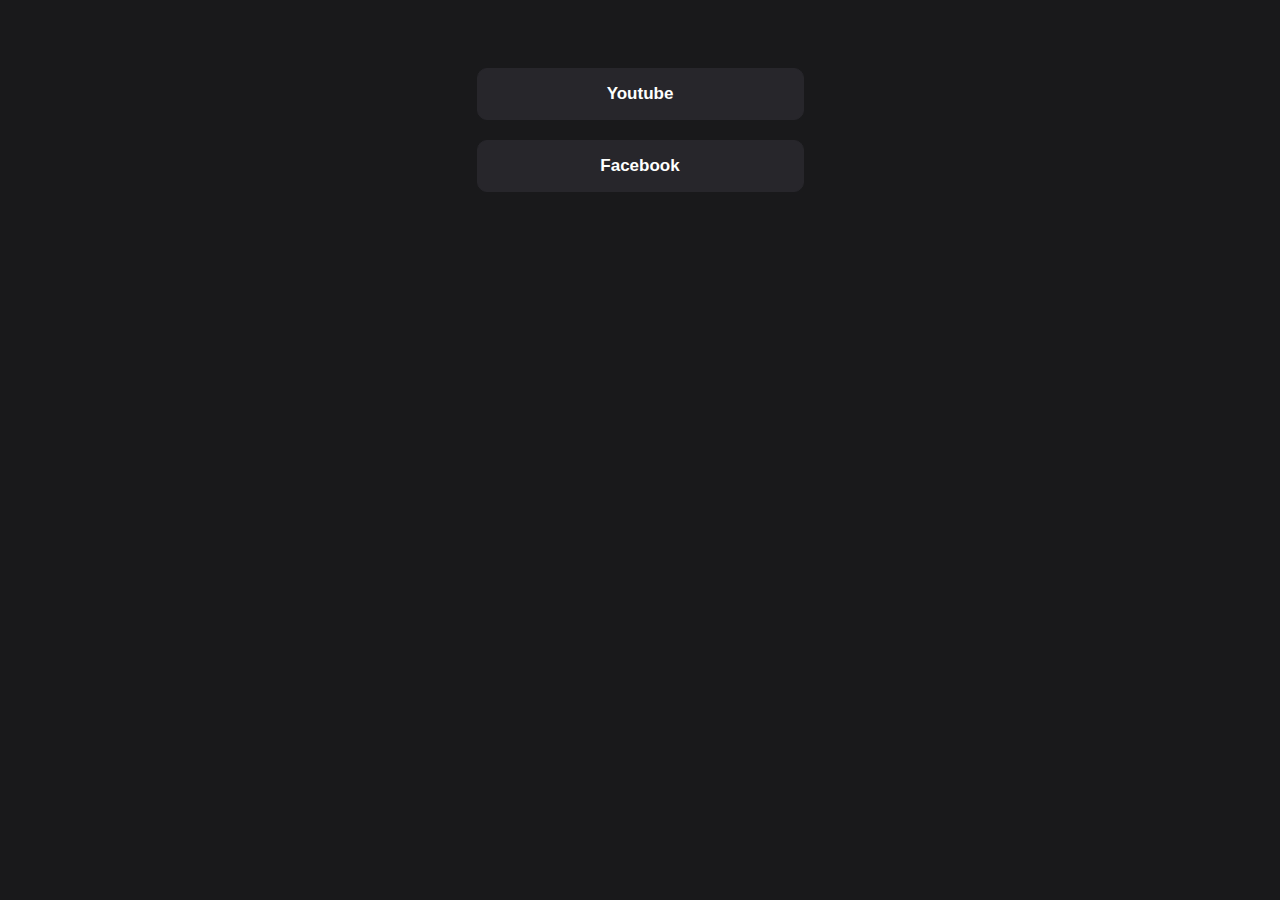
==== index.html @ 14a134fe "create index.html" ====
<!DOCTYPE html>
<html lang="en">

<head>
    <meta http-equiv="Content-Type" content="text/html; charset=UTF-8">

    <meta name="viewport" content="width=device-width, initial-scale=1.0">

    <title>Phawat</title>

    <meta name="title" content="Phawat">
    <meta name="description" content="phawat &amp; phawat">
    <meta name="keywords" content="Phawat">

    <style>
        .bg {
            background: #19191B;
        }

        .links {
            text-align: center;
            margin-top: 20px;
            margin-left: auto;
            margin-right: auto;
            padding: 15px;
            border: .5px solid #27262B;
            border-width: 1px;
            display: block;
            border-radius: 10px;
            font-family: Karla, sans-serif;
            position: relative;
            font-size: 17px;
            width: 295px;
            max-width: 95%;
            transition: all .3s ease-in-out
        }

        .hover {
            text-decoration: none;
            color: #FEFFFE;
            transition: all .3s;
            background: #27262B
        }

        .hover:hover {
            text-decoration: none;
            color: #FEFFFE;
            background: #27262B;
            transition: all .2s;
            transform: scale(1.03)
        }

        .space {
            padding-top: 40px
        }
    </style>
</head>

<body class="bg">
    <div class="space"></div>

    <a href="" target="_blank" class="links hover">
        <b>Youtube</b>
    </a>
    <a href="" target="_blank" class="links hover">
        <b>Facebook</b>
    </a>

    <div class="space"></div>
</body>

</html>
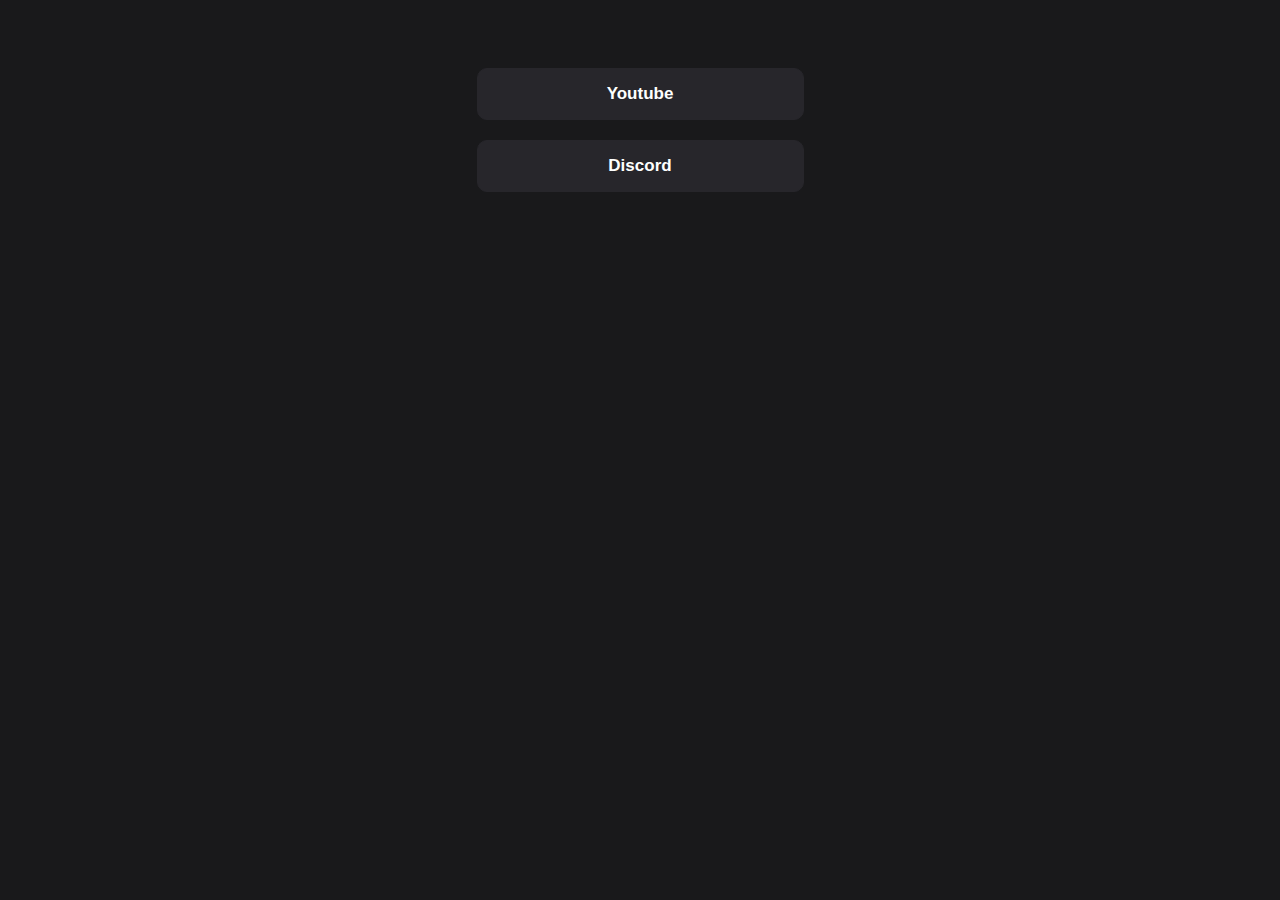
==== commit af821fd3: "update" ====
--- a/index.html
+++ b/index.html
@@ -59,11 +59,11 @@
 <body class="bg">
     <div class="space"></div>
 
-    <a href="" target="_blank" class="links hover">
+    <a href="https://www.youtube.com/@phwt" target="_blank" class="links hover">
         <b>Youtube</b>
     </a>
-    <a href="" target="_blank" class="links hover">
-        <b>Facebook</b>
+    <a href="https://discord.gg/2y9YzkU" target="_blank" class="links hover">
+        <b>Discord</b>
     </a>
 
     <div class="space"></div>
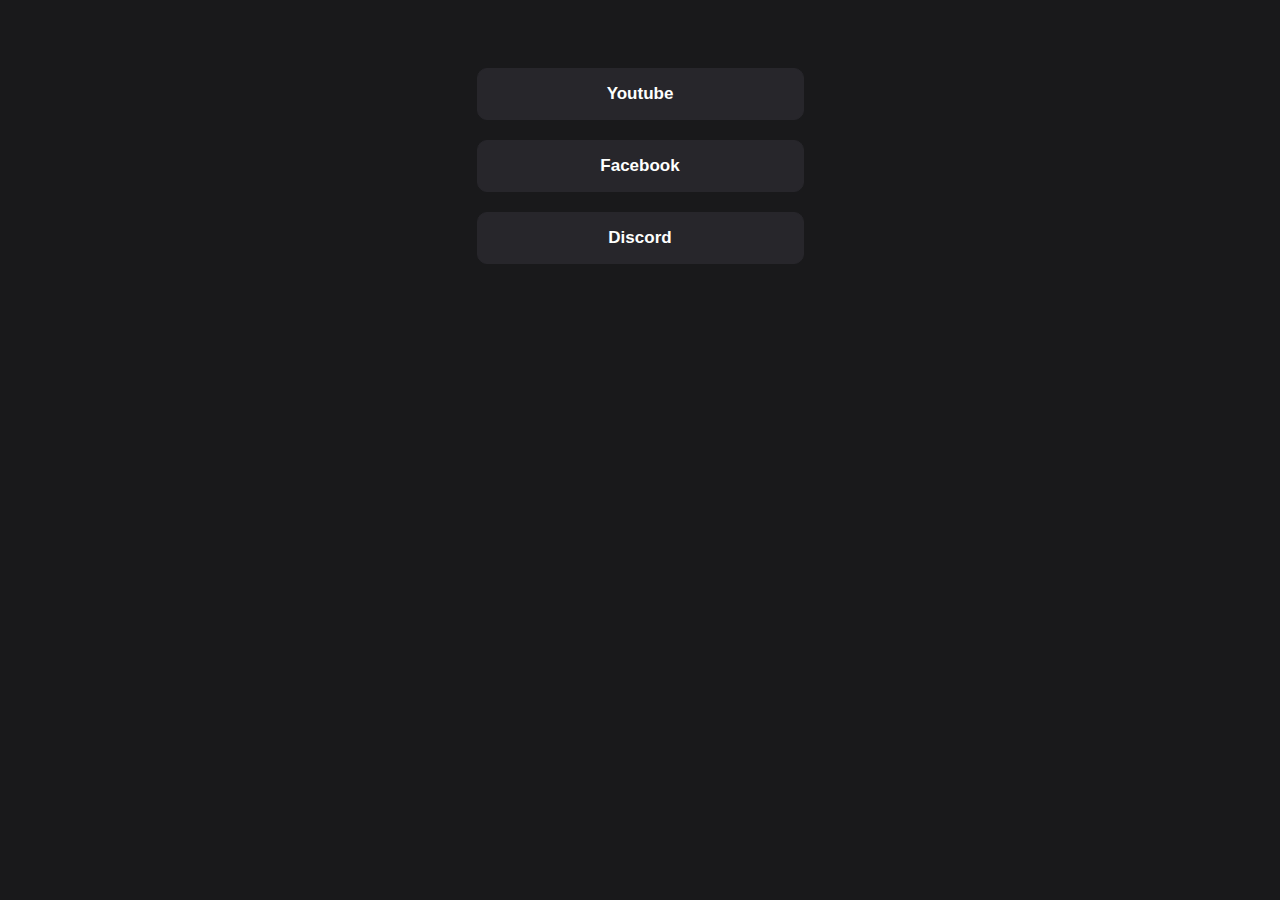
==== commit f0f837da: "update" ====
--- a/index.html
+++ b/index.html
@@ -62,6 +62,9 @@
     <a href="https://www.youtube.com/@phwt" target="_blank" class="links hover">
         <b>Youtube</b>
     </a>
+    <a href="https://www.facebook.com/Phawat63915" target="_blank" class="links hover">
+        <b>Facebook</b>
+    </a>
     <a href="https://discord.gg/2y9YzkU" target="_blank" class="links hover">
         <b>Discord</b>
     </a>
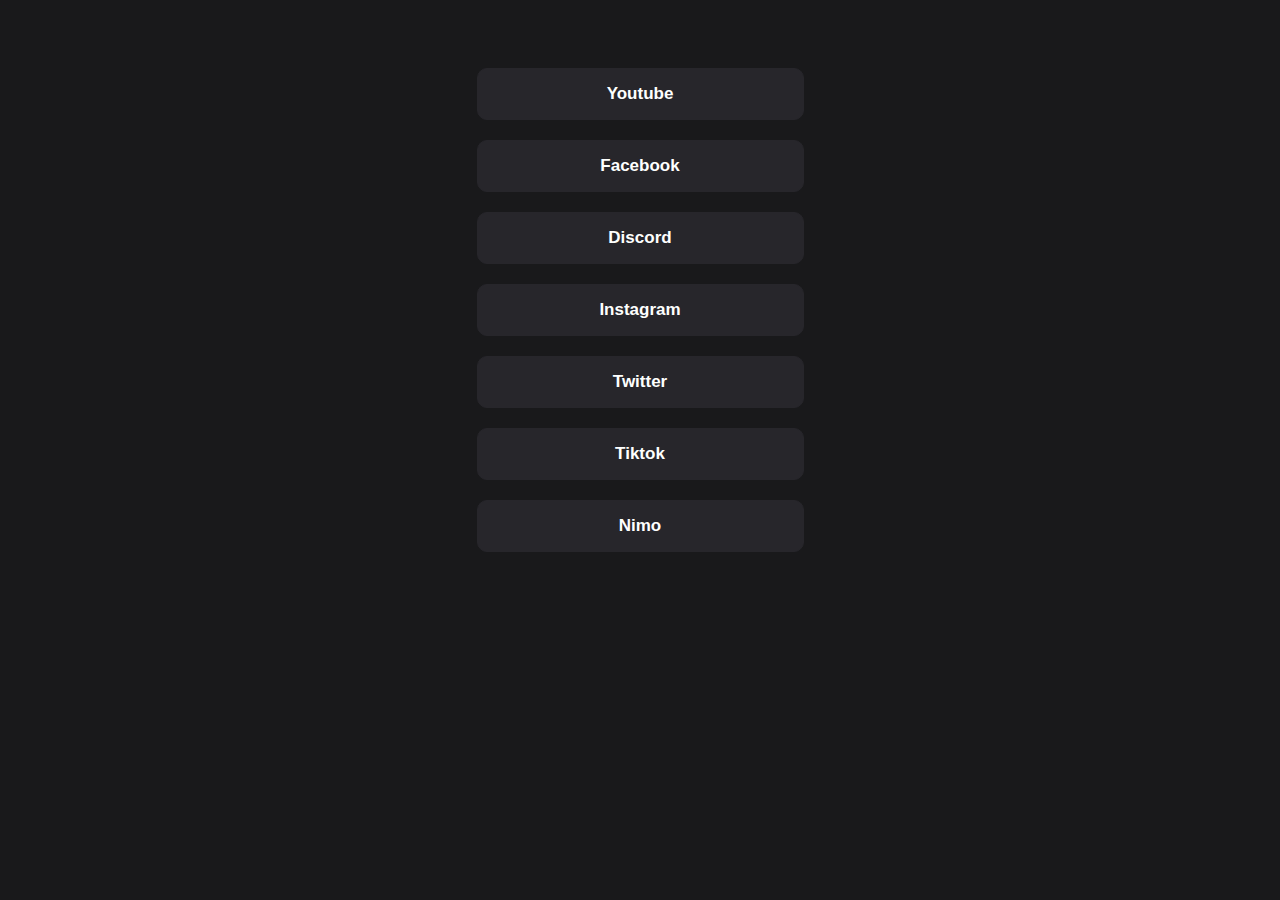
==== commit 5ce67bad: "update" ====
--- a/index.html
+++ b/index.html
@@ -11,49 +11,8 @@
     <meta name="title" content="Phawat">
     <meta name="description" content="phawat &amp; phawat">
     <meta name="keywords" content="Phawat">
-
-    <style>
-        .bg {
-            background: #19191B;
-        }
-
-        .links {
-            text-align: center;
-            margin-top: 20px;
-            margin-left: auto;
-            margin-right: auto;
-            padding: 15px;
-            border: .5px solid #27262B;
-            border-width: 1px;
-            display: block;
-            border-radius: 10px;
-            font-family: Karla, sans-serif;
-            position: relative;
-            font-size: 17px;
-            width: 295px;
-            max-width: 95%;
-            transition: all .3s ease-in-out
-        }
-
-        .hover {
-            text-decoration: none;
-            color: #FEFFFE;
-            transition: all .3s;
-            background: #27262B
-        }
-
-        .hover:hover {
-            text-decoration: none;
-            color: #FEFFFE;
-            background: #27262B;
-            transition: all .2s;
-            transform: scale(1.03)
-        }
-
-        .space {
-            padding-top: 40px
-        }
-    </style>
+    
+    <link rel="stylesheet" href="./style.css">
 </head>
 
 <body class="bg">
@@ -68,6 +27,18 @@
     <a href="https://discord.gg/2y9YzkU" target="_blank" class="links hover">
         <b>Discord</b>
     </a>
+    <a href="https://www.instagram.com/phawat63915/" target="_blank" class="links hover">
+        <b>Instagram</b>
+    </a>
+    <a href="https://twitter.com/Phawat63915" target="_blank" class="links hover">
+        <b>Twitter</b>
+    </a>
+    <a href="https://www.tiktok.com/@phawat63915" target="_blank" class="links hover">
+        <b>Tiktok</b>
+    </a>
+    <a href="https://www.nimo.tv/live/293571615" target="_blank" class="links hover">
+        <b>Nimo</b>
+    </a>
 
     <div class="space"></div>
 </body>
--- a/style.css
+++ b/style.css
@@ -0,0 +1,40 @@
+.bg {
+    background: #19191B;
+}
+
+.links {
+    text-align: center;
+    margin-top: 20px;
+    margin-left: auto;
+    margin-right: auto;
+    padding: 15px;
+    border: .5px solid #27262B;
+    border-width: 1px;
+    display: block;
+    border-radius: 10px;
+    font-family: Karla, sans-serif;
+    position: relative;
+    font-size: 17px;
+    width: 295px;
+    max-width: 95%;
+    transition: all .3s ease-in-out
+}
+
+.hover {
+    text-decoration: none;
+    color: #FEFFFE;
+    transition: all .3s;
+    background: #27262B
+}
+
+.hover:hover {
+    text-decoration: none;
+    color: #FEFFFE;
+    background: #27262B;
+    transition: all .2s;
+    transform: scale(1.03)
+}
+
+.space {
+    padding-top: 40px
+}